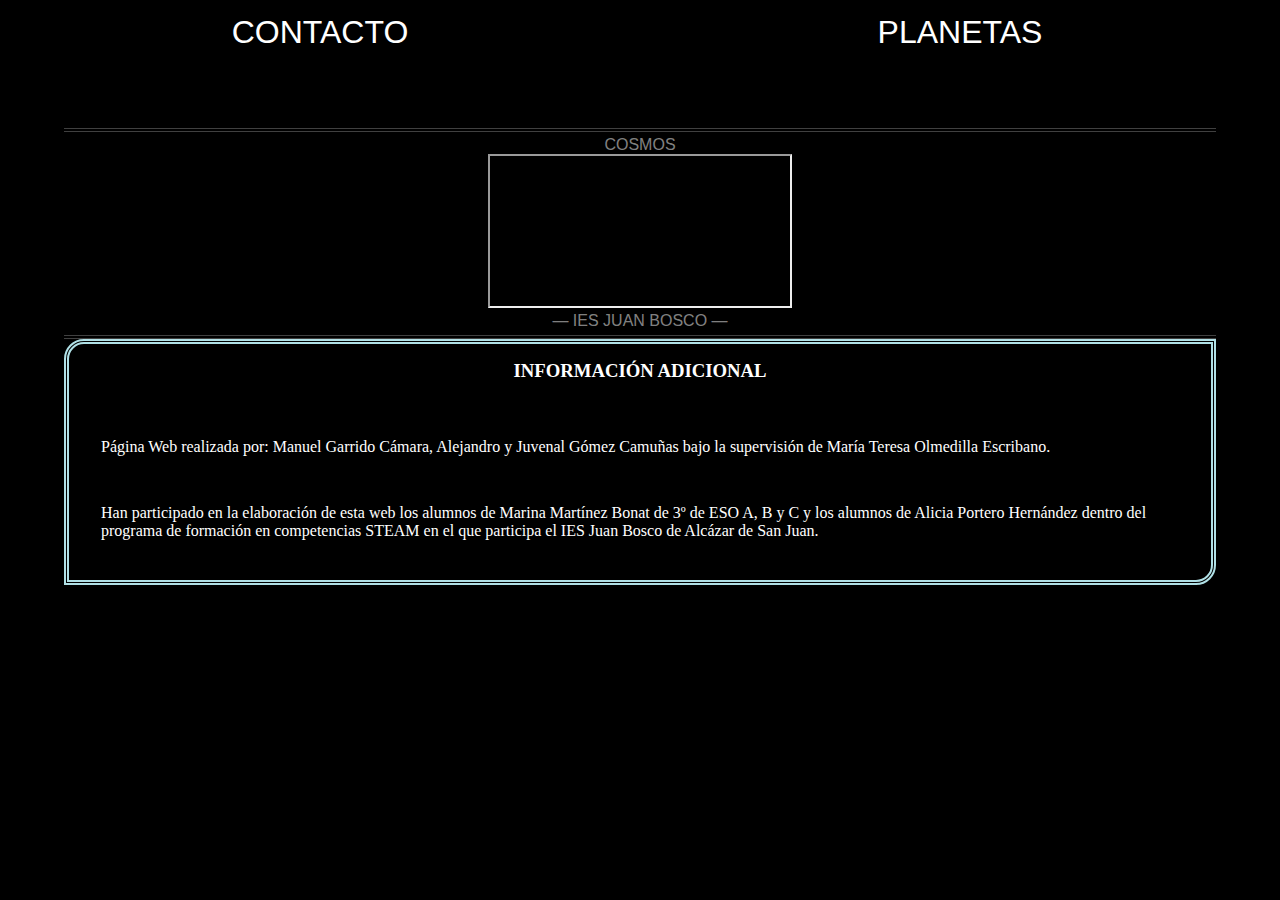
==== index.html @ 48012119 "a" ====
<!DOCTYPE html>
<html lang="es">
  <head>
    <meta charset="UTF-8" />
    <meta http-equiv="X-UA-Compatible" content="IE=edge" />
    <meta name="viewport" content="width=device-width, initial-scale=1.0" />
    <title>Web Cosmos del IES Alonso Quijano</title>
    <link rel="stylesheet" href="../css/general.css" />
    <link rel="icon" href="../images/favicon.webp" type="image/x-icon" />
  </head>
  <body>
    <nav>
      <ul>
          <li><a class="txt-contactanos" href="../index.html">CONTACTO</a></li>
            <li>
              <div class="dropdown">
                <button>PLANETAS</button>
                <div class="dropdown-content">
                  <a href="./html/mercurio.html" id="txtN-mercurio">MERCURIO</a>
                  <a href="./html/venus.html" id="txtN-venus">VENUS</a>
                  <a href="./html/marte.html" id="txtN-marte">MARTE</a>
                  <a href="./html/jupiter.html" id="txtN-jupiter">JUPITER</a>
                  <a href="./html/saturno.html" id="txtN-saturno">SATURNO</a>
                  <a href="./html/urano.html" id="txtN-urano">URANO</a>
                  <a href="./html/neptuno.html" id="txtN-neptuno">NEPTUNO</a>
                  <a href="./html/tierra.html" id="txtN-tierra">TIERRA</a>
                  <a href="./html/luna.html" id="txtN-luna">LA LUNA</a>
                </div>
            </li>
      </ul>
      </nav>
    <header>
      <div class=" tierra-titulo">
        <p>Cosmos</p>
        <iframe class="iframe-sistema-solar"
        src="https://eyes.nasa.gov/apps/solar-system/#/home"
        loading="lazy"
      ></iframe> <br>
        &mdash; IES JUAN BOSCO &mdash;
      </div>
    </header>

    <footer class="footer">
      <h3>INFORMACIÓN ADICIONAL</h3>
      <p>
        Página Web realizada por: Manuel Garrido Cámara, Alejandro y Juvenal
        Gómez Camuñas bajo la supervisión de María Teresa Olmedilla Escribano.
      </p>
      <p>
        Han participado en la elaboración de esta web los alumnos de Marina
        Martínez Bonat de 3º de ESO A, B y C y los alumnos de Alicia Portero
        Hernández dentro del programa de formación en competencias STEAM en el
        que participa el IES Juan Bosco de Alcázar de San Juan.
      </p>
    </footer>
  </body>
</html>
---- css/general.css ----
* {
  margin: 0;
  padding: 0;
  box-sizing: border-box;
}

@font-face {
  font-family: "Slate pro";
  font-display: swap;
  /*Si la fuente no se encuentra disponible, el navegador utiliza otra por defecto*/
  src: url(../fonts/SlatePro-Black.ttf);
}

body {
  background-color: #000;
}

/*BARRA DE NAVEGACIÓN*/
nav {
  height: 4rem;
  display: flex;
  align-items: center;


}

main p {
  font-family: Helvetica;
  font-size: 1.2rem;

}

.etimologia p {
  text-align: center;
}

nav ul,
nav ul>li {
  display: flex;
  text-shadow: 1px 1px 1px black;

  width: 100%;

  justify-content: space-around;
  list-style: none;
}

/* Estilos del menú desplegable */
.dropdown {
  display: inline-block;
  position: relative;
}

div ul {
  display: flex;
  flex-direction: column;
}

.dropdown-content {
  display: none;
  position: absolute;
  border: 0px 1px 1px 1px solid white;
  overflow: auto;
  box-shadow: 0px 10px 10px 0px rgba(0, 0, 0, 0.4);
}

.dropdown:hover .dropdown-content {
  display: block;

}

.dropdown-content a {
  display: block;
  padding: 5px;
  text-shadow: 1px 1px 1px black;
  text-decoration: none;
}

.dropdown-content a:hover {
  background-color: #02c4e2;
}

li a {
  font-size: 1.8rem;
}

.txtN-inicio {
  animation: colorChange 15s infinite;
}

@keyframes colorChange {
  0% {
    color: black;
  }

  /* Color inicial */
  10% {
    color: #ffd700;
  }

  /* Color para SOL */
  20% {
    color: #bebebe;
  }

  /* Color para MERCURIO */
  30% {
    color: #ff7f50;
  }

  /* Color para VENUS */
  40% {
    color: #008000;
  }

  /* Color para TIERRA */
  50% {
    color: #ff4500;
  }

  /* Color para MARTE */
  60% {
    color: #b8860b;
  }

  /* Color para JÚPITER */
  70% {
    color: #cd853f;
  }

  /* Color para SATURNO */
  80% {
    color: #00ced1;
  }

  /* Color para URANO */
  90% {
    color: #0000cd;
  }

  /* Color para NEPTUNO */
  100% {
    color: rgb(255, 0, 0);
  }

  /* Color final igual al inicial */
}

#txtN-sol {
  color: #ffd700;
  /* Color para SOL (Amarillo Dorado) */
}

#txtN-mercurio {
  color: #bebebe;
  /* Color para MERCURIO (Gris) */
}

#txtN-venus {
  color: #ff7f50;
  /* Color para VENUS (Naranja claro) */
}

#txtN-tierra {
  color: #008000;
  /* Color para TIERRA (Verde) */
}

#txtN-marte {
  color: #ff4500;
  /* Color para MARTE (Naranja oscuro) */
}

#txtN-jupiter {
  color: #b8860b;
  /* Color para JÚPITER (Dorado) */
}

#txtN-saturno {
  color: #cd853f;
  /* Color para SATURNO (Marrón claro) */
}

#txtN-urano {
  color: #00ced1;
  /* Color para URANO (Cian) */
}

#txtN-neptuno {
  color: #0000cd;
  /* Color para NEPTUNO (Azul medio) */
}

#txtN-luna {
  color: #D3D3D3;
}

.txt-contactanos,
.txtN-inicio,
button {
  background: none;
  border: none;
  text-decoration: none;
  font-size: 2rem;
  font-family: Impact, Haettenschweiler, 'Arial Narrow Bold', sans-serif;
  color: white;
}

/*COSMOS, PLANETA EN MOVIMIENTO*/
header {
  display: flex;
  flex-direction: column;
  align-items: center;
  margin-top: 2rem;
}

.tierra-titulo {
  width: 90%;
  margin-top: 2rem;
  text-transform: uppercase;
  text-align: center;
  border: 4px double rgba(255, 255, 255, 0.25);
  border-width: 4px 0;
  font: 1em "Oswald", sans-serif;
  color: rgba(255, 255, 255, 0.521);
  padding: 0.25em 0 0.325em;
}
#cohete{
  transition-duration: 2s;
  position: fixed;
  right: 15px;
  bottom: 15px;
  width: 4px;
  height: 4px;
  
}

.tierra {
  width: 25em;
  height: 25em;
  border-radius: 50%;
  background-image: url(../images/Tierra/mapa-tierra.webp);
  box-shadow: inset 0 0 20px #dde6fd,
    inset -50px -10px 20px rgba(255, 255, 255, 0.7);
  background-size: cover;
  background-position: center;
  animation: rotacion 30s linear infinite;
}

@keyframes rotacion {
  0% {
    background-position-x: 0;
  }

  100% {
    background-position-x: -1322px;
  }
}

/*CUERPO DE LA PÁGINA*/
main {
  display: grid;
  grid-template-columns: repeat(2, 1fr);
  grid-template-areas:
    "etimologia etimologia"
    "temperatura curiosidades"
    "atmosfera curiosidades";
  gap: 1rem;
  margin-top: 5rem;
  margin-bottom: 5rem;
  margin-left: 5%;
  margin-right: 5%;
}

.etimologia {
  grid-area: etimologia;
}

.temperatura {
  grid-area: temperatura;
}

.atmosfera {
  grid-area: atmosfera;
}

.curiosidades {
  grid-area: curiosidades;
}

main article {
  border-radius: 45px;
  border: 5px solid #ffffff;
}

.etimologia,
.atmosfera {
  background-color: #4d42cc;

}

.etimologia:hover,
.atmosfera:hover {
  background-color: #0d00ff;
  transition-duration: 1s;

}

.curiosidades,
.temperatura {
  background-color: #72ff6a;

}

.curiosidades:hover,
.temperatura:hover {
  background-color: #22fe31;
  transition-duration: 1s;

}


.etimologia,
.atmosfera,
.curiosidades,
.temperatura {
  padding: 0.5rem 1rem 1rem 1rem;
}


h1 {
  font: 8em "Oswald", sans-serif;
  background-image: url(../images/Tierra/fondo-Titulo-Tierra.png);
  -webkit-background-clip: text;
  background-clip: text;
  margin-top: 1rem;
  margin-bottom: 1rem;
  -webkit-text-fill-color: transparent;
  animation: rotacion 30s linear infinite;
}

h2 {
  color: #f5f5f5;
  font-family: "Slate pro";
  font-size: 2rem;
  text-shadow: 1px 1px 5px black;
  text-align: center;
}

h3 {
  text-align: center;
  color: white;
  padding: 1rem;
}

/*FOOTER*/

footer {
  margin: 0 auto;
  width: 90%;
  margin-bottom: 2rem;

  border: PowderBlue 5px double;
  border-top-left-radius: 20px;
  border-bottom-right-radius: 20px;
}

footer p {
  padding: 0.5rem 0 0.5rem;
  margin: 2rem;
  color: white;
}

@media screen and (max-width: 1024px) {
  .imagen-planeta {

    max-width: 20rem;
    max-height: 20rem;
  }

}

@media screen and (max-width: 768px) {
  .imagen-planeta {
    max-width: 15rem;
    max-height: 15rem;
  }

  h1 {
    font-size: 6rem;
  }
}

@media screen and (max-width: 480px) {

  header {
    margin-top: 5rem;
  }

  .txtN-inicio,
  .txt-contactanos,
  button {
    font-size: 1.5rem;
  }

  h1 {
    font-size: 5rem;
  }

  main {
    grid-template-columns: repeat(1, 2fr);
    grid-template-areas: "etimologia"
      "temperatura"
      "atmosfera"
      "curiosidades";
  }

}

#particles-js {
  height: 100vh;
  width: 100%;
  position: fixed;
  z-index: -1;
}


/* Alejandro esto creo que no hace na, luego me dices qué hace
@keyframes movimientoImagen {
  0% {
    background-position-x: 0;
  }
  100% {
    background-position-x: 100%;
  }
}


}*/
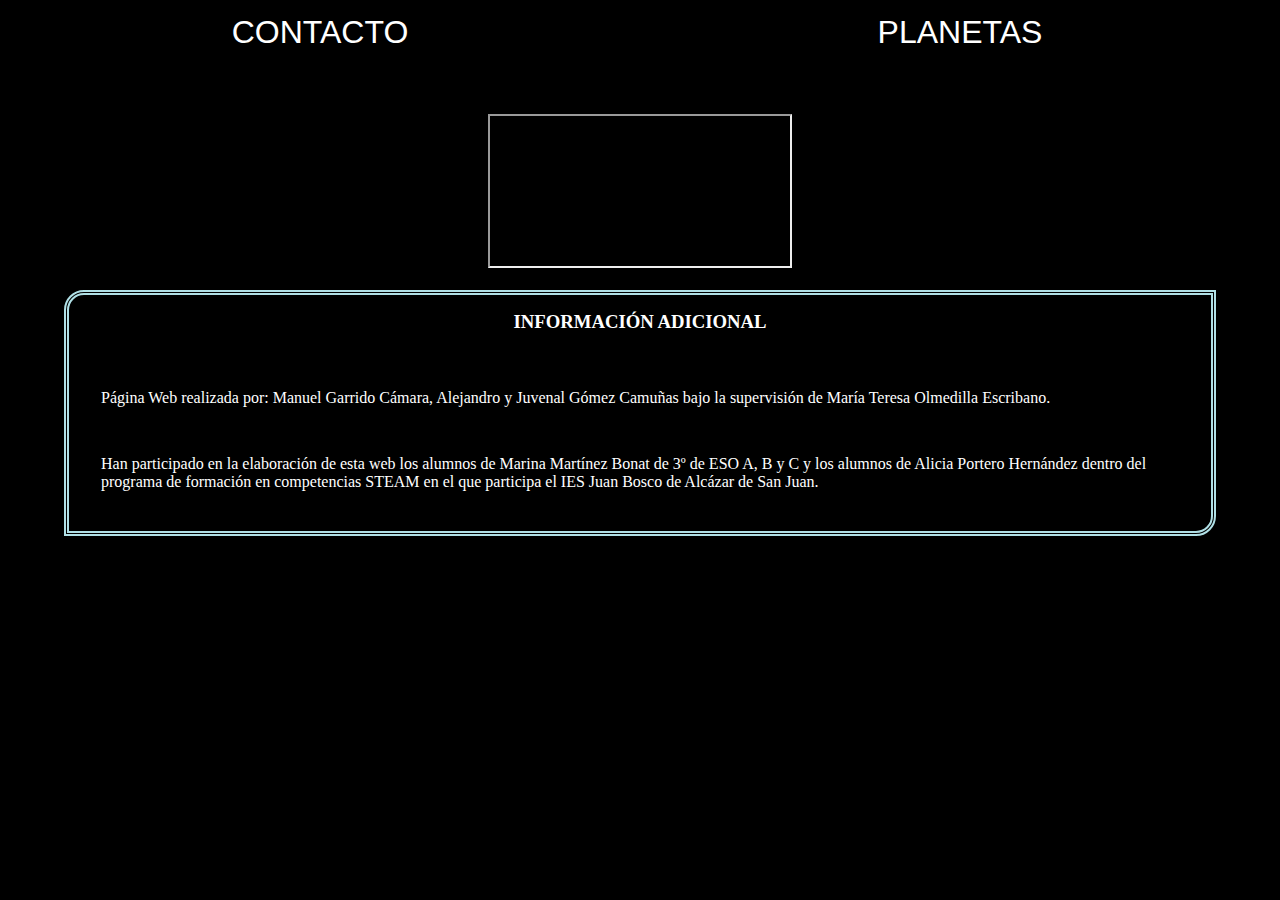
==== commit 7d7799d9: "m" ====
--- a/index.html
+++ b/index.html
@@ -53,5 +53,8 @@
         que participa el IES Juan Bosco de Alcázar de San Juan.
       </p>
     </footer>
+    <a href=".txtN-inicio activo" id="cohete"><img src="../images/logo_cohete.png" alt="icono cohete"></a>
+    <script src="./JavaScript/particles.min.js"></script>
+    <script src="./JavaScript/particulas.js"></script>    
   </body>
 </html>
--- a/css/general.css
+++ b/css/general.css
@@ -214,7 +214,7 @@
   margin-top: 2rem;
 }
 
-.tierra-titulo {
+.titulo {
   width: 90%;
   margin-top: 2rem;
   text-transform: uppercase;
@@ -225,26 +225,87 @@
   color: rgba(255, 255, 255, 0.521);
   padding: 0.25em 0 0.325em;
 }
-#cohete{
+
+#cohete {
   transition-duration: 2s;
   position: fixed;
   right: 15px;
   bottom: 15px;
   width: 4px;
   height: 4px;
-  
-}
-
-.tierra {
+
+}
+
+.planeta {
   width: 25em;
   height: 25em;
   border-radius: 50%;
+  animation: rotacion 20s linear infinite;
+  background-size: cover;
+  background-position: center;
+
+}
+
+.mercurio {
+
+  background-image: url(../images/Mercurio/Mercurio.webp);
+  box-shadow: inset 0 0 20px #5a5a5d,
+  inset -50px -10px 20px rgba(81, 81, 81, 0.7);
+  animation: rotacion 20s linear infinite;
+}
+
+.venus {
+
+  background-image: url(../images/Venus/Venus.webp);
+  box-shadow: inset 0 0 20px #ddaf26,
+  inset -50px -10px 20px rgba(238, 142, 16, 0.844);
+  animation: rotacion 20s linear infinite;
+}
+.tierra {
+
   background-image: url(../images/Tierra/mapa-tierra.webp);
   box-shadow: inset 0 0 20px #dde6fd,
-    inset -50px -10px 20px rgba(255, 255, 255, 0.7);
-  background-size: cover;
-  background-position: center;
-  animation: rotacion 30s linear infinite;
+  inset -50px -10px 20px rgba(255, 255, 255, 0.7);
+  animation: rotacion 20s linear infinite;
+}
+
+.marte {
+  background-image: url(../images/Marte/Marte.webp);
+  animation: rotacion 40s linear infinite;
+
+  box-shadow: inset 0 0 20px #391010,
+  inset -50px -10px 20px rgba(82, 8, 8, 0.7);
+}
+
+.jupiter {
+
+  background-image: url(../images/Jupiter/Jupiter.webp);
+  box-shadow: inset 0 0 20px #77541c,
+  inset -50px -10px 20px rgba(81, 48, 6, 0.7);
+  animation: rotacion 20s linear infinite;
+}
+
+.saturno {
+
+  background-image: url(../images/Saturno/Saturno.webp);
+  box-shadow: inset 0 0 20px #8723ac,
+  inset -50px -10px 20px rgba(42, 6, 76, 0.7);
+  animation: rotacion 20s linear infinite;
+}
+
+.urano{
+  background-image: url(../images/Urano/Urano.webp);
+  box-shadow: inset 0 0 20px #a3b8ec,
+  inset -50px -10px 20px rgba(121, 219, 228, 0.7);
+  animation: rotacion 20s linear infinite;
+}
+
+.neptuno {
+
+  background-image: url(../images/Neptuno/Neptuno.webp);
+  box-shadow: inset 0 0 20px #8dadff,
+  inset -50px -10px 20px rgba(117, 79, 221, 0.7);
+  animation: rotacion 20s linear infinite;
 }
 
 @keyframes rotacion {
@@ -293,28 +354,159 @@
   border: 5px solid #ffffff;
 }
 
-.etimologia,
-.atmosfera {
+.t-etimologia,
+.t-atmosfera {
   background-color: #4d42cc;
 
 }
 
-.etimologia:hover,
-.atmosfera:hover {
+.t-etimologia:hover,
+.t-amosfera:hover {
   background-color: #0d00ff;
   transition-duration: 1s;
 
 }
 
-.curiosidades,
-.temperatura {
+.t-curiosidades,
+.t-temperatura {
   background-color: #72ff6a;
 
 }
 
-.curiosidades:hover,
-.temperatura:hover {
+.t-curiosidades:hover,
+.t-temperatura:hover {
   background-color: #22fe31;
+  transition-duration: 1s;
+
+}
+
+/*---------------------*/
+.m-etimologia,
+.m-atmosfera {
+  background-color: #cc7742;
+
+}
+
+.m-etimologia:hover,
+.m-atmosfera:hover {
+  background-color: #c62400;
+  transition-duration: 1s;
+
+}
+
+.m-curiosidades,
+.m-temperatura {
+  background-color: #ffff6a;
+
+}
+
+.m-curiosidades:hover,
+.m-temperatura:hover {
+  background-color: #feaa22;
+  transition-duration: 1s;
+
+}
+/*------------------------*/
+.j-etimologia,
+.j-atmosfera {
+  background-color: #df8237;
+
+}
+
+.j-etimologia:hover,
+.j-atmosfera:hover {
+  background-color: #D2691E;
+  transition-duration: 1s;
+
+}
+
+.j-curiosidades,
+.j-temperatura {
+  background-color: #F0E68C;
+
+}
+
+.j-curiosidades:hover,
+.j-temperatura:hover {
+  background-color: #ab9b08;
+  transition-duration: 1s;
+
+}
+/*---------------------------------*/
+.s-etimologia,
+.s-atmosfera {
+  background-color: #cc37df;
+
+}
+
+.s-etimologia:hover,
+.s-atmosfera:hover {
+  background-color: #8a1ed2;
+  transition-duration: 1s;
+
+}
+
+.s-curiosidades,
+.s-temperatura {
+  background-color: #f0d78c;
+
+}
+
+.s-curiosidades:hover,
+.s-temperatura:hover {
+  background-color: #d8750a;
+  transition-duration: 1s;
+
+}
+/*-------------------------*/
+.u-etimologia,
+.u-atmosfera {
+  background-color: #37dadf;
+
+}
+
+.u-etimologia:hover,
+.u-atmosfera:hover {
+  background-color: #1e6fd2;
+  transition-duration: 1s;
+
+}
+
+.u-curiosidades,
+.u-temperatura {
+  background-color: #8c9df0;
+
+}
+
+.u-curiosidades:hover,
+.u-temperatura:hover {
+  background-color: #2608ab;
+  transition-duration: 1s;
+
+}
+/*-------------------------*/
+.u-etimologia,
+.u-atmosfera {
+  background-color: #37dadf;
+
+}
+
+.u-etimologia:hover,
+.u-atmosfera:hover {
+  background-color: #1e6fd2;
+  transition-duration: 1s;
+
+}
+
+.u-curiosidades,
+.u-temperatura {
+  background-color: #8c9df0;
+
+}
+
+.u-curiosidades:hover,
+.u-temperatura:hover {
+  background-color: #2608ab;
   transition-duration: 1s;
 
 }
@@ -326,17 +518,41 @@
 .temperatura {
   padding: 0.5rem 1rem 1rem 1rem;
 }
+#mercurioh1 {
+  background-image: url(../images/Mercurio/fondo-Titulo-Mercurio.webp);
+}
+#venush1 {
+  background-image: url(../images/Venus/fondo-Titulo-Venus.webp);
+}
+#tierrah1 {
+  background-image: url(../images/Tierra/fondo-Titulo-Tierra.png);
+}
+#marteh1 {
+  background-image: url(../images/Marte/fondo-Titulo-Marte.webp);
+}
+#jupiterh1 {
+  background-image: url(../images/Jupiter/fondo-Titulo-Jupiter.webp);
+}
+#saturnoh1 {
+  background-image: url(../images/Saturno/fondo-Titulo-Saturno.webp);
+}
+#uranoh1 {
+  background-image: url(../images/Urano/fondo-Titulo-Urano.webp);
+}
+#neptunoh1 {
+  background-image: url(../images/Neptuno/fondo-Titulo-Neptuno.webp);
+}
 
 
 h1 {
   font: 8em "Oswald", sans-serif;
-  background-image: url(../images/Tierra/fondo-Titulo-Tierra.png);
+  animation: rotacion 30s linear infinite;
+  margin-top: 1rem;
+  margin-bottom: 1rem;
   -webkit-background-clip: text;
   background-clip: text;
-  margin-top: 1rem;
-  margin-bottom: 1rem;
   -webkit-text-fill-color: transparent;
-  animation: rotacion 30s linear infinite;
+
 }
 
 h2 {
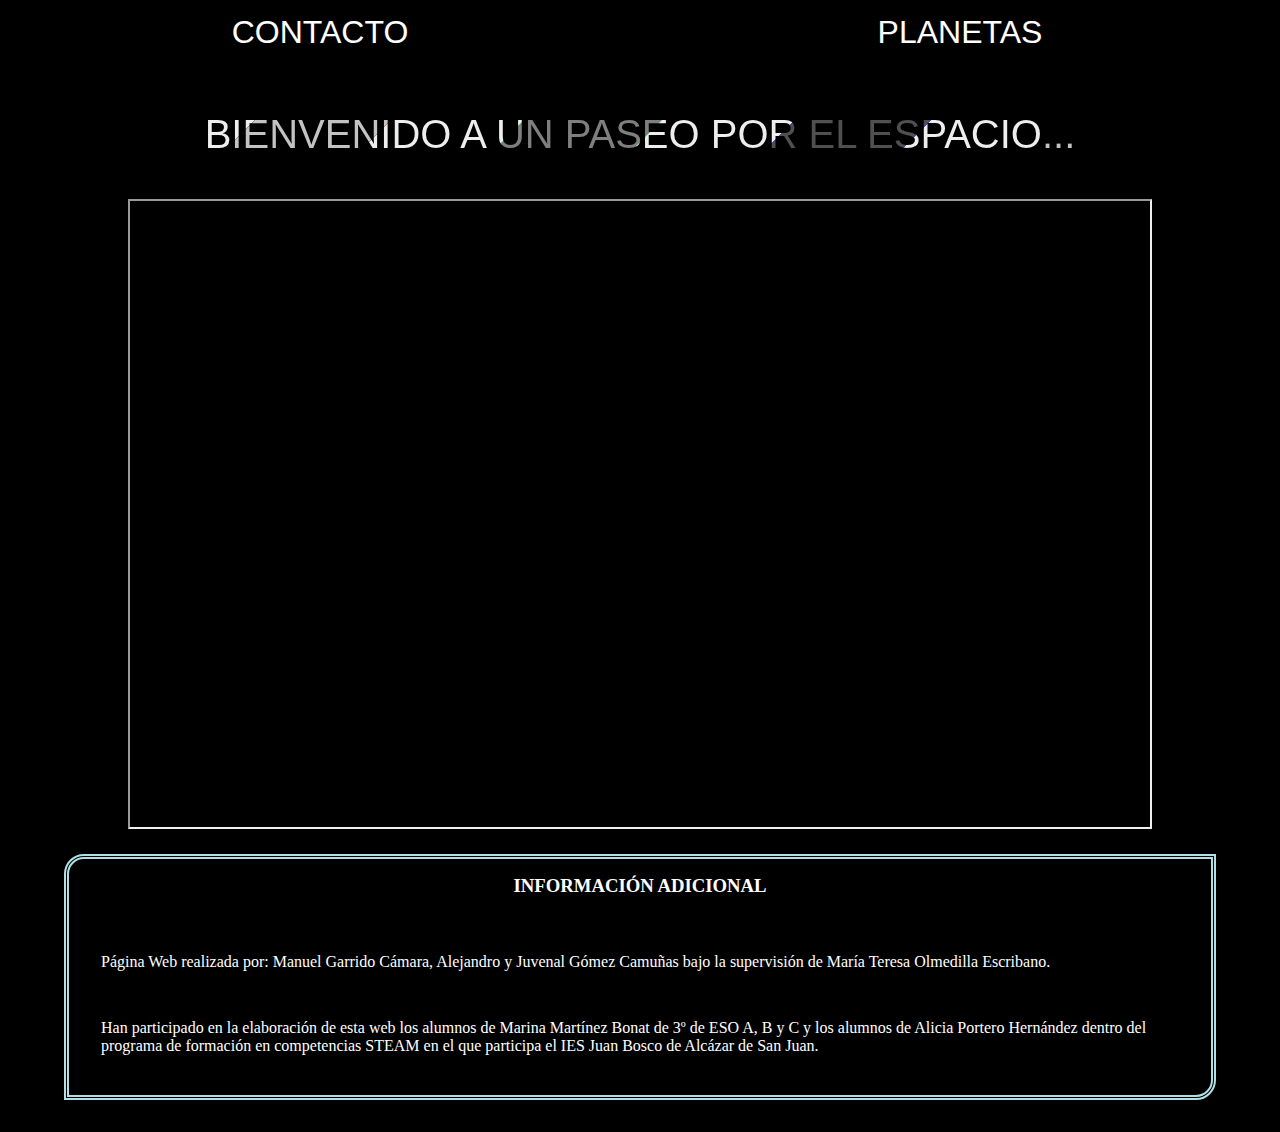
==== commit f3c0eaed: "Neon" ====
--- a/index.html
+++ b/index.html
@@ -5,38 +5,38 @@
     <meta http-equiv="X-UA-Compatible" content="IE=edge" />
     <meta name="viewport" content="width=device-width, initial-scale=1.0" />
     <title>Web Cosmos del IES Alonso Quijano</title>
-    <link rel="stylesheet" href="../css/general.css" />
-    <link rel="icon" href="../images/favicon.webp" type="image/x-icon" />
+    <link rel="stylesheet" href="./css/general.css" />
+    <link rel="icon" href="./images/favicon.webp" type="image/x-icon" />
   </head>
   <body>
     <nav>
       <ul>
           <li><a class="txt-contactanos" href="../index.html">CONTACTO</a></li>
-            <li>
-              <div class="dropdown">
-                <button>PLANETAS</button>
-                <div class="dropdown-content">
-                  <a href="./html/mercurio.html" id="txtN-mercurio">MERCURIO</a>
-                  <a href="./html/venus.html" id="txtN-venus">VENUS</a>
-                  <a href="./html/marte.html" id="txtN-marte">MARTE</a>
-                  <a href="./html/jupiter.html" id="txtN-jupiter">JUPITER</a>
-                  <a href="./html/saturno.html" id="txtN-saturno">SATURNO</a>
-                  <a href="./html/urano.html" id="txtN-urano">URANO</a>
-                  <a href="./html/neptuno.html" id="txtN-neptuno">NEPTUNO</a>
-                  <a href="./html/tierra.html" id="txtN-tierra">TIERRA</a>
-                  <a href="./html/luna.html" id="txtN-luna">LA LUNA</a>
-                </div>
-            </li>
+          <li>
+            <div class="dropdown">
+              <button>PLANETAS</button>
+              <div class="dropdown-content">
+                <a href="./html/mercurio.html" id="txtN-mercurio">MERCURIO</a>
+                <a href="./html/venus.html" id="txtN-venus">VENUS</a>
+                <a href="./html/marte.html" id="txtN-marte">MARTE</a>
+                <a href="./html/jupiter.html" id="txtN-jupiter">JUPITER</a>
+                <a href="./html/saturno.html" id="txtN-saturno">SATURNO</a>
+                <a href="./html/urano.html" id="txtN-urano">URANO</a>
+                <a href="./html/neptuno.html" id="txtN-neptuno">NEPTUNO</a>
+                <a href="./html/tierra.html" id="txtN-tierra">TIERRA</a>
+                <a href="./html/luna.html" id="txtN-luna">LA LUNA</a>
+              </div>
+            </div>
+          </li>
       </ul>
-      </nav>
+    </nav>
     <header>
-      <div class=" tierra-titulo">
-        <p>Cosmos</p>
+        <h1 id="indexh1">BIENVENIDO A UN PASEO POR EL ESPACIO...</h1>
         <iframe class="iframe-sistema-solar"
         src="https://eyes.nasa.gov/apps/solar-system/#/home"
         loading="lazy"
-      ></iframe> <br>
-        &mdash; IES JUAN BOSCO &mdash;
+        ></iframe> 
+    
       </div>
     </header>
 
@@ -53,7 +53,7 @@
         que participa el IES Juan Bosco de Alcázar de San Juan.
       </p>
     </footer>
-    <a href=".txtN-inicio activo" id="cohete"><img src="../images/logo_cohete.png" alt="icono cohete"></a>
+    <a href="#" id="cohete"><img src="./images/logo_cohete.png" alt="icono cohete"></a>
     <script src="./JavaScript/particles.min.js"></script>
     <script src="./JavaScript/particulas.js"></script>    
   </body>
--- a/css/general.css
+++ b/css/general.css
@@ -250,7 +250,7 @@
 
   background-image: url(../images/Mercurio/Mercurio.webp);
   box-shadow: inset 0 0 20px #5a5a5d,
-  inset -50px -10px 20px rgba(81, 81, 81, 0.7);
+    inset -50px -10px 20px rgba(81, 81, 81, 0.7);
   animation: rotacion 20s linear infinite;
 }
 
@@ -258,14 +258,15 @@
 
   background-image: url(../images/Venus/Venus.webp);
   box-shadow: inset 0 0 20px #ddaf26,
-  inset -50px -10px 20px rgba(238, 142, 16, 0.844);
-  animation: rotacion 20s linear infinite;
-}
+    inset -50px -10px 20px rgba(238, 142, 16, 0.844);
+  animation: rotacion 20s linear infinite;
+}
+
 .tierra {
 
   background-image: url(../images/Tierra/mapa-tierra.webp);
   box-shadow: inset 0 0 20px #dde6fd,
-  inset -50px -10px 20px rgba(255, 255, 255, 0.7);
+    inset -50px -10px 20px rgba(255, 255, 255, 0.7);
   animation: rotacion 20s linear infinite;
 }
 
@@ -274,14 +275,14 @@
   animation: rotacion 40s linear infinite;
 
   box-shadow: inset 0 0 20px #391010,
-  inset -50px -10px 20px rgba(82, 8, 8, 0.7);
+    inset -50px -10px 20px rgba(82, 8, 8, 0.7);
 }
 
 .jupiter {
 
   background-image: url(../images/Jupiter/Jupiter.webp);
   box-shadow: inset 0 0 20px #77541c,
-  inset -50px -10px 20px rgba(81, 48, 6, 0.7);
+    inset -50px -10px 20px rgba(81, 48, 6, 0.7);
   animation: rotacion 20s linear infinite;
 }
 
@@ -289,14 +290,14 @@
 
   background-image: url(../images/Saturno/Saturno.webp);
   box-shadow: inset 0 0 20px #8723ac,
-  inset -50px -10px 20px rgba(42, 6, 76, 0.7);
-  animation: rotacion 20s linear infinite;
-}
-
-.urano{
+    inset -50px -10px 20px rgba(42, 6, 76, 0.7);
+  animation: rotacion 20s linear infinite;
+}
+
+.urano {
   background-image: url(../images/Urano/Urano.webp);
   box-shadow: inset 0 0 20px #a3b8ec,
-  inset -50px -10px 20px rgba(121, 219, 228, 0.7);
+    inset -50px -10px 20px rgba(121, 219, 228, 0.7);
   animation: rotacion 20s linear infinite;
 }
 
@@ -304,7 +305,14 @@
 
   background-image: url(../images/Neptuno/Neptuno.webp);
   box-shadow: inset 0 0 20px #8dadff,
-  inset -50px -10px 20px rgba(117, 79, 221, 0.7);
+    inset -50px -10px 20px rgba(117, 79, 221, 0.7);
+  animation: rotacion 20s linear infinite;
+}
+.luna {
+
+  background-image: url(../images/Luna/Luna.webp);
+  box-shadow: inset 0 0 20px #8dadff,
+    inset -50px -10px 20px rgba(117, 79, 221, 0.7);
   animation: rotacion 20s linear infinite;
 }
 
@@ -354,9 +362,78 @@
   border: 5px solid #ffffff;
 }
 
+
+/*-------------------------*/
+.me-etimologia,
+.me-atmosfera {
+  background-color: #a5a5a5;
+  box-shadow: 0px 0px 10px #dbdada, 0px 0px 20px #646464, 0px 0px 30px #2e2e2d,
+  0px 0px 40px #181818;
+
+}
+
+.me-etimologia:hover,
+.me-atmosfera:hover {
+  background-color: #6e6d96;
+  transition-duration: 1s;
+
+}
+
+.me-curiosidades,
+.me-temperatura {
+  background-color: #5b638b;
+  box-shadow: 0px 0px 10px #dbdada, 0px 0px 20px #646464, 0px 0px 30px #c03ae6,
+  0px 0px 40px #7842eb;
+
+}
+
+.me-curiosidades:hover,
+.me-temperatura:hover {
+  background-color: #4c427b;
+  transition-duration: 1s;
+
+}
+
+/*-------------------------*/
+.v-etimologia,
+.v-atmosfera {
+  background-color: #dfaa37;
+  box-shadow: 0px 0px 10px #f4d391, 0px 0px 20px #f29d72, 0px 0px 30px #f59e2c,
+  0px 0px 40px #ff4800;
+
+
+}
+
+.v-etimologia:hover,
+.v-atmosfera:hover {
+  background-color: #d2841e;
+  transition-duration: 1s;
+
+}
+
+.v-curiosidades,
+.v-temperatura {
+  background-color: #e78a43;
+  box-shadow: 0px 0px 10px #f4d391, 0px 0px 20px #f29d72, 0px 0px 30px #f59e2c,
+  0px 0px 40px #ff4800;
+
+
+}
+
+.v-curiosidades:hover,
+.v-temperatura:hover {
+  background-color: #d11c08;
+  transition-duration: 1s;
+
+}
+
+/*-----------------------------------*/
 .t-etimologia,
 .t-atmosfera {
   background-color: #4d42cc;
+  box-shadow: 0px 0px 10px #a695fa, 0px 0px 20px #7074f2, 0px 0px 30px #5c31dd,
+  0px 0px 40px #3c00ff;
+
 
 }
 
@@ -370,12 +447,44 @@
 .t-curiosidades,
 .t-temperatura {
   background-color: #72ff6a;
+  box-shadow: 0px 0px 10px #94ec9d, 0px 0px 20px #6dec75, 0px 0px 30px #18ed3b,
+  0px 0px 40px #00f408;
+
+
 
 }
 
 .t-curiosidades:hover,
 .t-temperatura:hover {
   background-color: #22fe31;
+  transition-duration: 1s;
+
+}
+/*-----------------------*/
+.l-etimologia {
+  background-color: #a5a5a5;
+  box-shadow: 0px 0px 10px #dbdada, 0px 0px 20px #646464, 0px 0px 30px #2e2e2d,
+  0px 0px 40px #181818;
+
+
+}
+
+.l-etimologia:hover{
+  background-color: #6e6d96;
+  transition-duration: 1s;
+
+}
+
+.l-temperatura {
+  background-color: #5b638b;
+  box-shadow: 0px 0px 10px #dbdada, 0px 0px 20px #646464, 0px 0px 30px #2e2e2d,
+    0px 0px 40px #181818;
+
+}
+
+
+.l-temperatura:hover {
+  background-color: #4c427b;
   transition-duration: 1s;
 
 }
@@ -384,8 +493,10 @@
 .m-etimologia,
 .m-atmosfera {
   background-color: #cc7742;
-
-}
+    box-shadow: 0px 0px 10px #ffd700, 0px 0px 20px #ffa500, 0px 0px 30px #ff8c00,
+    0px 0px 40px #ff4500;
+}
+
 
 .m-etimologia:hover,
 .m-atmosfera:hover {
@@ -398,7 +509,11 @@
 .m-temperatura {
   background-color: #ffff6a;
 
-}
+    box-shadow: 0px 0px 10px #ffd700, 0px 0px 20px #ffa500, 0px 0px 30px #ff8c00,
+    0px 0px 40px #d4ff00;
+}
+
+
 
 .m-curiosidades:hover,
 .m-temperatura:hover {
@@ -406,10 +521,13 @@
   transition-duration: 1s;
 
 }
+
 /*------------------------*/
 .j-etimologia,
 .j-atmosfera {
   background-color: #df8237;
+  box-shadow: 0px 0px 10px #edc06d, 0px 0px 20px #f4b257, 0px 0px 30px #f5bb27,
+  0px 0px 40px #f2ab06;
 
 }
 
@@ -423,19 +541,24 @@
 .j-curiosidades,
 .j-temperatura {
   background-color: #F0E68C;
+  box-shadow: 0px 0px 10px #edc06d, 0px 0px 20px #f4b257, 0px 0px 30px #f5bb27,
+  0px 0px 40px #f2ab06;
 
 }
 
 .j-curiosidades:hover,
 .j-temperatura:hover {
-  background-color: #ab9b08;
-  transition-duration: 1s;
-
-}
+  background-color: #b0620e;
+  transition-duration: 1s;
+
+}
+
 /*---------------------------------*/
 .s-etimologia,
 .s-atmosfera {
   background-color: #cc37df;
+  box-shadow: 0px 0px 10px #f7bdf4, 0px 0px 20px #e257f4, 0px 0px 30px #eb27f5,
+  0px 0px 40px #d606f2;
 
 }
 
@@ -449,6 +572,8 @@
 .s-curiosidades,
 .s-temperatura {
   background-color: #f0d78c;
+  box-shadow: 0px 0px 10px #edc06d, 0px 0px 20px #f4b257, 0px 0px 30px #f5bb27,
+  0px 0px 40px #f2ab06;
 
 }
 
@@ -458,10 +583,13 @@
   transition-duration: 1s;
 
 }
+
 /*-------------------------*/
 .u-etimologia,
 .u-atmosfera {
   background-color: #37dadf;
+  box-shadow: 0px 0px 10px #6de2ed, 0px 0px 20px #57e2f4, 0px 0px 30px #279ff5,
+  0px 0px 40px #0659f2;
 
 }
 
@@ -475,6 +603,8 @@
 .u-curiosidades,
 .u-temperatura {
   background-color: #8c9df0;
+  box-shadow: 0px 0px 10px #6db8ed, 0px 0px 20px #57bdf4, 0px 0px 30px #27c2f5,
+  0px 0px 40px #0641f2;
 
 }
 
@@ -484,29 +614,33 @@
   transition-duration: 1s;
 
 }
+
 /*-------------------------*/
-.u-etimologia,
-.u-atmosfera {
-  background-color: #37dadf;
-
-}
-
-.u-etimologia:hover,
-.u-atmosfera:hover {
-  background-color: #1e6fd2;
-  transition-duration: 1s;
-
-}
-
-.u-curiosidades,
-.u-temperatura {
-  background-color: #8c9df0;
-
-}
-
-.u-curiosidades:hover,
-.u-temperatura:hover {
-  background-color: #2608ab;
+.n-etimologia,
+.n-atmosfera {
+  background-color: #37a7df;
+  box-shadow: 0px 0px 10px #6db8ed, 0px 0px 20px #57bdf4, 0px 0px 30px #27c2f5,
+  0px 0px 40px #0641f2;
+
+}
+
+.n-etimologia:hover,
+.n-atmosfera:hover {
+  background-color: #1e2dd2;
+  transition-duration: 1s;
+
+}
+
+.n-curiosidades,
+.n-temperatura {
+  background-color: #8f8cf0;
+  box-shadow: 0px 0px 10px #6db8ed, 0px 0px 20px #57bdf4, 0px 0px 30px #27c2f5,
+  0px 0px 40px #0641f2;
+}
+
+.n-curiosidades:hover,
+.n-temperatura:hover {
+  background-color: #180474;
   transition-duration: 1s;
 
 }
@@ -518,27 +652,44 @@
 .temperatura {
   padding: 0.5rem 1rem 1rem 1rem;
 }
+#indexh1 {
+  background-image: url(../images/Mercurio/fondo-Titulo-Mercurio.webp);
+  text-align: center;
+  width: 80%;
+  font-size: 2.5rem;
+}
+
 #mercurioh1 {
   background-image: url(../images/Mercurio/fondo-Titulo-Mercurio.webp);
 }
+
 #venush1 {
   background-image: url(../images/Venus/fondo-Titulo-Venus.webp);
 }
+
 #tierrah1 {
   background-image: url(../images/Tierra/fondo-Titulo-Tierra.png);
 }
+#lunah1 {
+  background-image: url(../images/Luna/fondo-Titulo-Luna.webp);
+}
+
 #marteh1 {
   background-image: url(../images/Marte/fondo-Titulo-Marte.webp);
 }
+
 #jupiterh1 {
   background-image: url(../images/Jupiter/fondo-Titulo-Jupiter.webp);
 }
+
 #saturnoh1 {
   background-image: url(../images/Saturno/fondo-Titulo-Saturno.webp);
 }
+
 #uranoh1 {
   background-image: url(../images/Urano/fondo-Titulo-Urano.webp);
 }
+
 #neptunoh1 {
   background-image: url(../images/Neptuno/fondo-Titulo-Neptuno.webp);
 }
@@ -632,24 +783,14 @@
   }
 
 }
-
+iframe{
+  width: 80%;
+  height: 70vh;
+  margin: 2vw;
+}
 #particles-js {
   height: 100vh;
   width: 100%;
   position: fixed;
   z-index: -1;
 }
-
-
-/* Alejandro esto creo que no hace na, luego me dices qué hace
-@keyframes movimientoImagen {
-  0% {
-    background-position-x: 0;
-  }
-  100% {
-    background-position-x: 100%;
-  }
-}
-
-
-}*/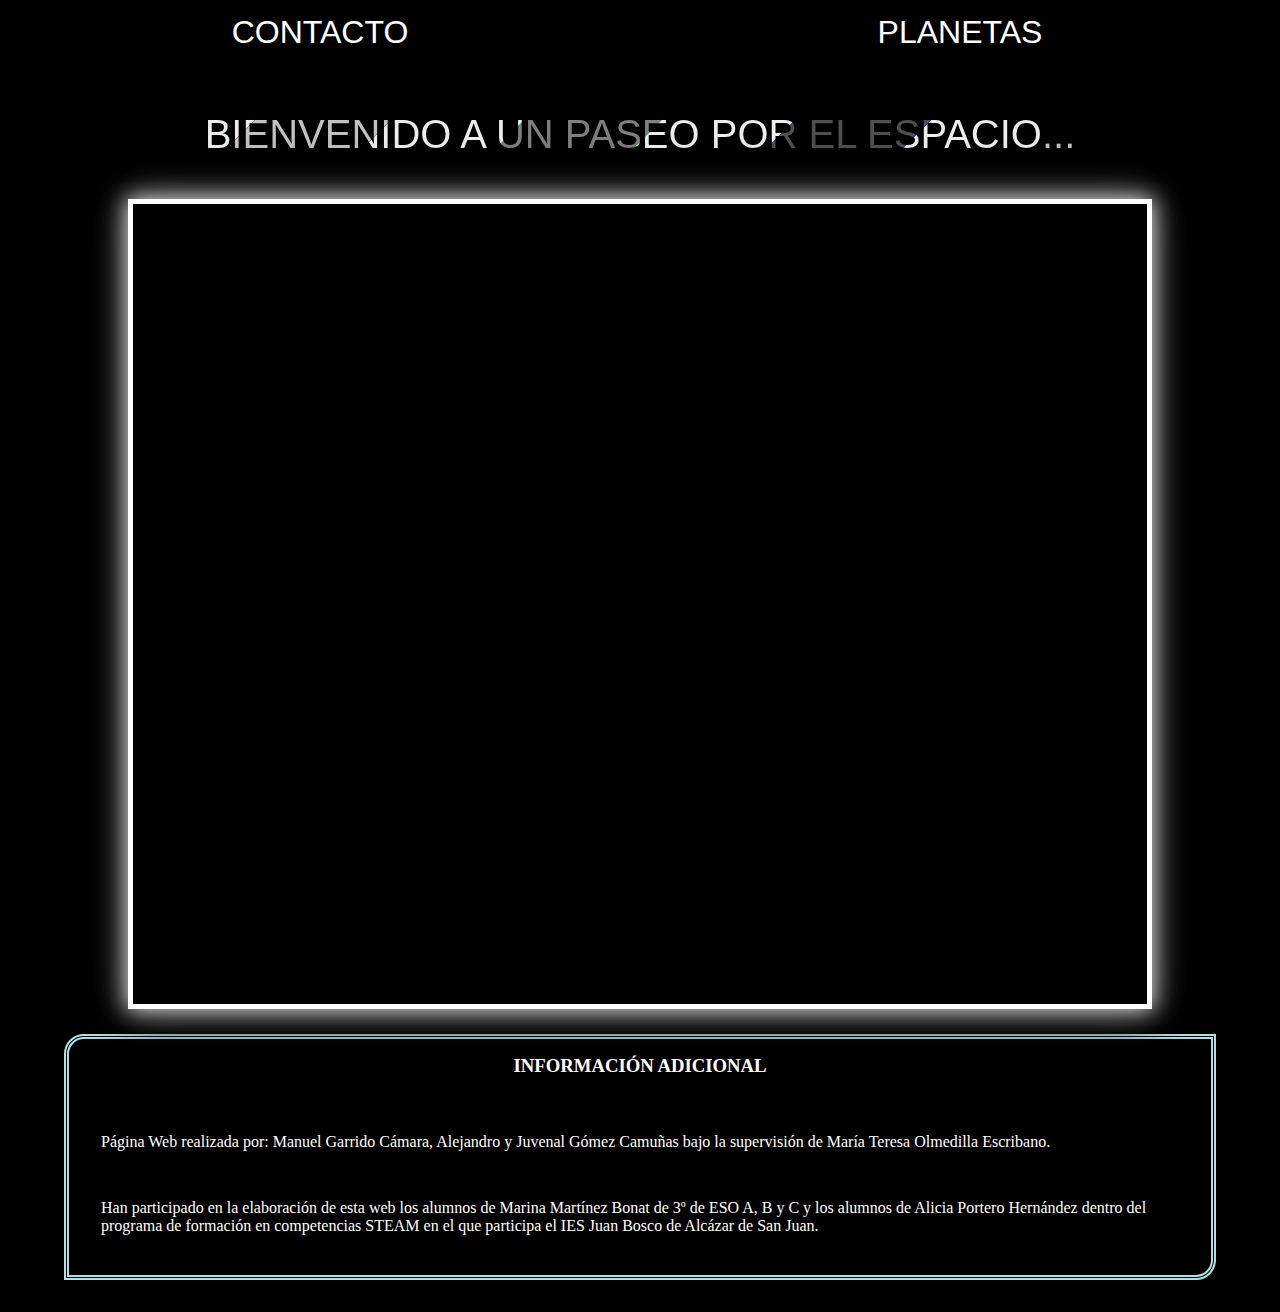
==== commit d6c364eb: "cosas" ====
--- a/index.html
+++ b/index.html
@@ -11,7 +11,7 @@
   <body>
     <nav>
       <ul>
-          <li><a class="txt-contactanos" href="../index.html">CONTACTO</a></li>
+          <li><a class="txt-contactanos" href="../ProyectoCosmos/index.html">CONTACTO</a></li>
           <li>
             <div class="dropdown">
               <button>PLANETAS</button>
--- a/css/general.css
+++ b/css/general.css
@@ -38,12 +38,11 @@
 nav ul>li {
   display: flex;
   text-shadow: 1px 1px 1px black;
-
   width: 100%;
-
   justify-content: space-around;
   list-style: none;
 }
+
 
 /* Estilos del menú desplegable */
 .dropdown {
@@ -84,9 +83,23 @@
   font-size: 1.8rem;
 }
 
+
+
 .txtN-inicio {
   animation: colorChange 15s infinite;
-}
+
+}
+
+.txtN-inicio:hover {
+  border-bottom: 1px solid white;
+  transition-duration: 2s;
+}
+
+.txt-contactanos:hover {
+  border-bottom: 1px solid white;
+  transition-duration: 2s;
+}
+
 
 @keyframes colorChange {
   0% {
@@ -193,6 +206,9 @@
 
 #txtN-luna {
   color: #D3D3D3;
+}
+#txtN-sol {
+  color: #e88000;
 }
 
 .txt-contactanos,
@@ -308,11 +324,19 @@
     inset -50px -10px 20px rgba(117, 79, 221, 0.7);
   animation: rotacion 20s linear infinite;
 }
+
 .luna {
 
   background-image: url(../images/Luna/Luna.webp);
   box-shadow: inset 0 0 20px #8dadff,
     inset -50px -10px 20px rgba(117, 79, 221, 0.7);
+  animation: rotacion 20s linear infinite;
+}
+.sol {
+
+  background-image: url(../images/Sol/Sol.webp);
+  box-shadow: inset 0 0 20px #ffd58d,
+    inset -50px -10px 20px rgba(137, 80, 0, 0.7);
   animation: rotacion 20s linear infinite;
 }
 
@@ -367,8 +391,8 @@
 .me-etimologia,
 .me-atmosfera {
   background-color: #a5a5a5;
-  box-shadow: 0px 0px 10px #dbdada, 0px 0px 20px #646464, 0px 0px 30px #2e2e2d,
-  0px 0px 40px #181818;
+  box-shadow: 0px 0px 10px #dbdada, 0px 0px 20px #646464, 0px 0px 30px #4d4d4b,
+    0px 0px 40px #181818;
 
 }
 
@@ -383,7 +407,7 @@
 .me-temperatura {
   background-color: #5b638b;
   box-shadow: 0px 0px 10px #dbdada, 0px 0px 20px #646464, 0px 0px 30px #c03ae6,
-  0px 0px 40px #7842eb;
+    0px 0px 40px #7842eb;
 
 }
 
@@ -399,7 +423,7 @@
 .v-atmosfera {
   background-color: #dfaa37;
   box-shadow: 0px 0px 10px #f4d391, 0px 0px 20px #f29d72, 0px 0px 30px #f59e2c,
-  0px 0px 40px #ff4800;
+    0px 0px 40px #f2a900;
 
 
 }
@@ -415,14 +439,14 @@
 .v-temperatura {
   background-color: #e78a43;
   box-shadow: 0px 0px 10px #f4d391, 0px 0px 20px #f29d72, 0px 0px 30px #f59e2c,
-  0px 0px 40px #ff4800;
+    0px 0px 40px #ff4800;
 
 
 }
 
 .v-curiosidades:hover,
 .v-temperatura:hover {
-  background-color: #d11c08;
+  background-color: #ec5306;
   transition-duration: 1s;
 
 }
@@ -432,7 +456,7 @@
 .t-atmosfera {
   background-color: #4d42cc;
   box-shadow: 0px 0px 10px #a695fa, 0px 0px 20px #7074f2, 0px 0px 30px #5c31dd,
-  0px 0px 40px #3c00ff;
+    0px 0px 40px #3c00ff;
 
 
 }
@@ -448,7 +472,7 @@
 .t-temperatura {
   background-color: #72ff6a;
   box-shadow: 0px 0px 10px #94ec9d, 0px 0px 20px #6dec75, 0px 0px 30px #18ed3b,
-  0px 0px 40px #00f408;
+    0px 0px 40px #00f408;
 
 
 
@@ -460,30 +484,35 @@
   transition-duration: 1s;
 
 }
+
 /*-----------------------*/
 .l-etimologia {
   background-color: #a5a5a5;
   box-shadow: 0px 0px 10px #dbdada, 0px 0px 20px #646464, 0px 0px 30px #2e2e2d,
-  0px 0px 40px #181818;
-
-
-}
-
-.l-etimologia:hover{
+    0px 0px 40px #181818;
+  height: 30rem;
+
+
+}
+
+.l-etimologia:hover {
   background-color: #6e6d96;
   transition-duration: 1s;
 
 }
 
-.l-temperatura {
+.l-curiosidades {
   background-color: #5b638b;
   box-shadow: 0px 0px 10px #dbdada, 0px 0px 20px #646464, 0px 0px 30px #2e2e2d,
     0px 0px 40px #181818;
 
-}
-
-
-.l-temperatura:hover {
+
+}
+
+
+
+
+.l-curiosidades:hover {
   background-color: #4c427b;
   transition-duration: 1s;
 
@@ -493,7 +522,7 @@
 .m-etimologia,
 .m-atmosfera {
   background-color: #cc7742;
-    box-shadow: 0px 0px 10px #ffd700, 0px 0px 20px #ffa500, 0px 0px 30px #ff8c00,
+  box-shadow: 0px 0px 10px #ffd700, 0px 0px 20px #ffa500, 0px 0px 30px #ff8c00,
     0px 0px 40px #ff4500;
 }
 
@@ -509,7 +538,7 @@
 .m-temperatura {
   background-color: #ffff6a;
 
-    box-shadow: 0px 0px 10px #ffd700, 0px 0px 20px #ffa500, 0px 0px 30px #ff8c00,
+  box-shadow: 0px 0px 10px #ffd700, 0px 0px 20px #ffa500, 0px 0px 30px #ff8c00,
     0px 0px 40px #d4ff00;
 }
 
@@ -527,7 +556,7 @@
 .j-atmosfera {
   background-color: #df8237;
   box-shadow: 0px 0px 10px #edc06d, 0px 0px 20px #f4b257, 0px 0px 30px #f5bb27,
-  0px 0px 40px #f2ab06;
+    0px 0px 40px #f2ab06;
 
 }
 
@@ -542,7 +571,7 @@
 .j-temperatura {
   background-color: #F0E68C;
   box-shadow: 0px 0px 10px #edc06d, 0px 0px 20px #f4b257, 0px 0px 30px #f5bb27,
-  0px 0px 40px #f2ab06;
+    0px 0px 40px #f2ab06;
 
 }
 
@@ -558,7 +587,7 @@
 .s-atmosfera {
   background-color: #cc37df;
   box-shadow: 0px 0px 10px #f7bdf4, 0px 0px 20px #e257f4, 0px 0px 30px #eb27f5,
-  0px 0px 40px #d606f2;
+    0px 0px 40px #d606f2;
 
 }
 
@@ -573,7 +602,7 @@
 .s-temperatura {
   background-color: #f0d78c;
   box-shadow: 0px 0px 10px #edc06d, 0px 0px 20px #f4b257, 0px 0px 30px #f5bb27,
-  0px 0px 40px #f2ab06;
+    0px 0px 40px #f2ab06;
 
 }
 
@@ -589,7 +618,7 @@
 .u-atmosfera {
   background-color: #37dadf;
   box-shadow: 0px 0px 10px #6de2ed, 0px 0px 20px #57e2f4, 0px 0px 30px #279ff5,
-  0px 0px 40px #0659f2;
+    0px 0px 40px #0659f2;
 
 }
 
@@ -604,7 +633,7 @@
 .u-temperatura {
   background-color: #8c9df0;
   box-shadow: 0px 0px 10px #6db8ed, 0px 0px 20px #57bdf4, 0px 0px 30px #27c2f5,
-  0px 0px 40px #0641f2;
+    0px 0px 40px #0641f2;
 
 }
 
@@ -620,7 +649,7 @@
 .n-atmosfera {
   background-color: #37a7df;
   box-shadow: 0px 0px 10px #6db8ed, 0px 0px 20px #57bdf4, 0px 0px 30px #27c2f5,
-  0px 0px 40px #0641f2;
+    0px 0px 40px #0641f2;
 
 }
 
@@ -635,7 +664,7 @@
 .n-temperatura {
   background-color: #8f8cf0;
   box-shadow: 0px 0px 10px #6db8ed, 0px 0px 20px #57bdf4, 0px 0px 30px #27c2f5,
-  0px 0px 40px #0641f2;
+    0px 0px 40px #0641f2;
 }
 
 .n-curiosidades:hover,
@@ -643,6 +672,27 @@
   background-color: #180474;
   transition-duration: 1s;
 
+}
+.s-etimologia,
+.s-atmosfera {
+  background-color: #cc7742;
+  box-shadow: 0px 0px 10px #ffd700, 0px 0px 20px #ffa500, 0px 0px 30px #ff8c00,
+    0px 0px 40px #ff4500;
+}
+
+
+.s-etimologia:hover,
+.s-atmosfera:hover {
+  background-color: #c62400;
+  transition-duration: 1s;
+
+}
+
+.s-curiosidades,
+.s-temperatura {
+  background-color: #ffff6a;
+  box-shadow: 0px 0px 10px #ffd700, 0px 0px 20px #ffa500, 0px 0px 30px #ff8c00,
+    0px 0px 40px #d4ff00;
 }
 
 
@@ -652,6 +702,7 @@
 .temperatura {
   padding: 0.5rem 1rem 1rem 1rem;
 }
+
 #indexh1 {
   background-image: url(../images/Mercurio/fondo-Titulo-Mercurio.webp);
   text-align: center;
@@ -670,8 +721,14 @@
 #tierrah1 {
   background-image: url(../images/Tierra/fondo-Titulo-Tierra.png);
 }
+
 #lunah1 {
   background-image: url(../images/Luna/fondo-Titulo-Luna.webp);
+
+}
+#solh1 {
+  background-image: url(../images/Sol/fondo-Titulo-Sol.webp);
+
 }
 
 #marteh1 {
@@ -771,8 +828,9 @@
   }
 
   h1 {
-    font-size: 5rem;
-  }
+    font-size: 3.5rem;
+  }
+
 
   main {
     grid-template-columns: repeat(1, 2fr);
@@ -783,14 +841,20 @@
   }
 
 }
-iframe{
+
+iframe {
   width: 80%;
-  height: 70vh;
+  height: 90vh;
   margin: 2vw;
-}
+  border: 5px solid white;
+  box-shadow: 0px 0px 20px #dbdada, 0px 0px 30px #646464, 0px 0px 40px #2e2e2d,
+    0px 0px 50px #181818;
+  padding: 1px;
+}
+
 #particles-js {
   height: 100vh;
   width: 100%;
   position: fixed;
   z-index: -1;
-}
+}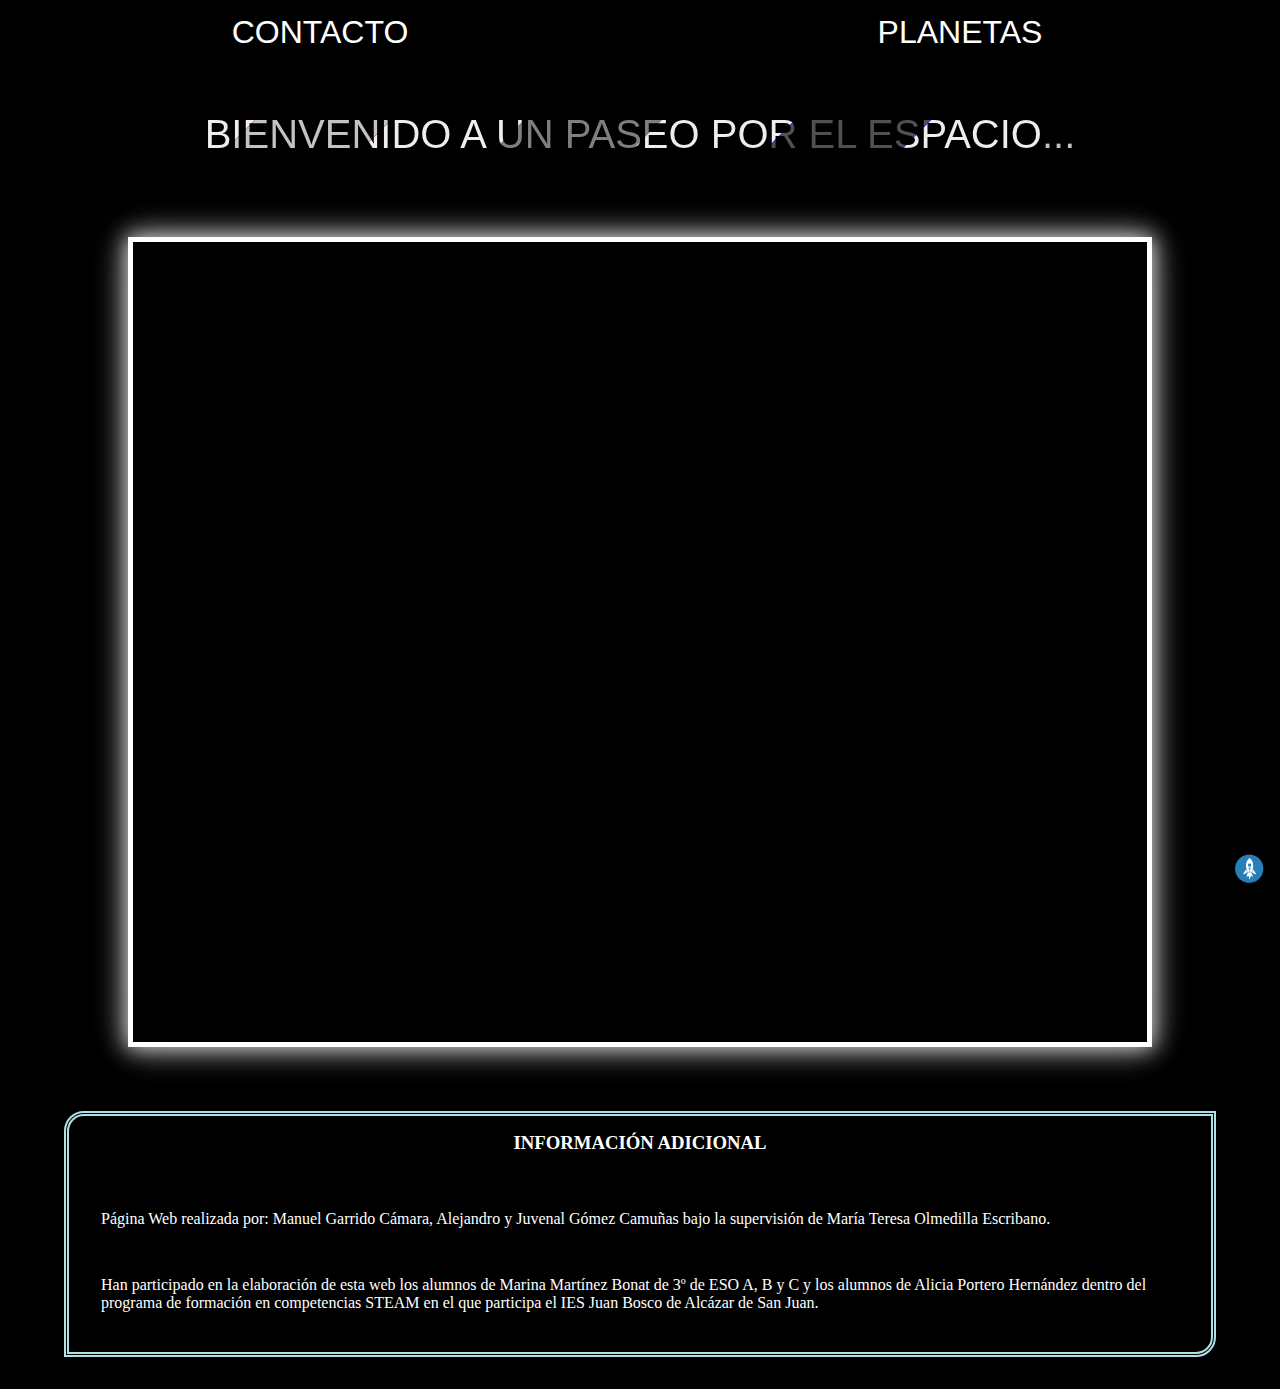
==== commit 0b5cd43e: "jhgfhjg" ====
--- a/index.html
+++ b/index.html
@@ -53,7 +53,7 @@
         que participa el IES Juan Bosco de Alcázar de San Juan.
       </p>
     </footer>
-    <a href="#" id="cohete"><img src="./images/logo_cohete.png" alt="icono cohete"></a>
+    <a href="#" id="cohete"><img src="./images/logo_cohete.png" id="cohete" alt="icono cohete"></a>
     <script src="./JavaScript/particles.min.js"></script>
     <script src="./JavaScript/particulas.js"></script>    
   </body>
--- a/css/general.css
+++ b/css/general.css
@@ -58,6 +58,8 @@
 .dropdown-content {
   display: none;
   position: absolute;
+  background-color: rgba(60, 60, 60, 0.342);
+  opacity: 0.8;
   border: 0px 1px 1px 1px solid white;
   overflow: auto;
   box-shadow: 0px 10px 10px 0px rgba(0, 0, 0, 0.4);
@@ -71,6 +73,7 @@
 .dropdown-content a {
   display: block;
   padding: 5px;
+  font-size: 1.2rem;
   text-shadow: 1px 1px 1px black;
   text-decoration: none;
 }
@@ -245,10 +248,12 @@
 #cohete {
   transition-duration: 2s;
   position: fixed;
+  z-index: 99999999;
+  color: white;
   right: 15px;
   bottom: 15px;
-  width: 4px;
-  height: 4px;
+  width: 2rem;
+  height: 2rem;
 
 }
 
@@ -830,7 +835,10 @@
   h1 {
     font-size: 3.5rem;
   }
-
+  .planeta {
+    max-width: 20rem;
+    max-height: 20rem;
+  }
 
   main {
     grid-template-columns: repeat(1, 2fr);
@@ -845,7 +853,7 @@
 iframe {
   width: 80%;
   height: 90vh;
-  margin: 2vw;
+  margin: 5vw;
   border: 5px solid white;
   box-shadow: 0px 0px 20px #dbdada, 0px 0px 30px #646464, 0px 0px 40px #2e2e2d,
     0px 0px 50px #181818;
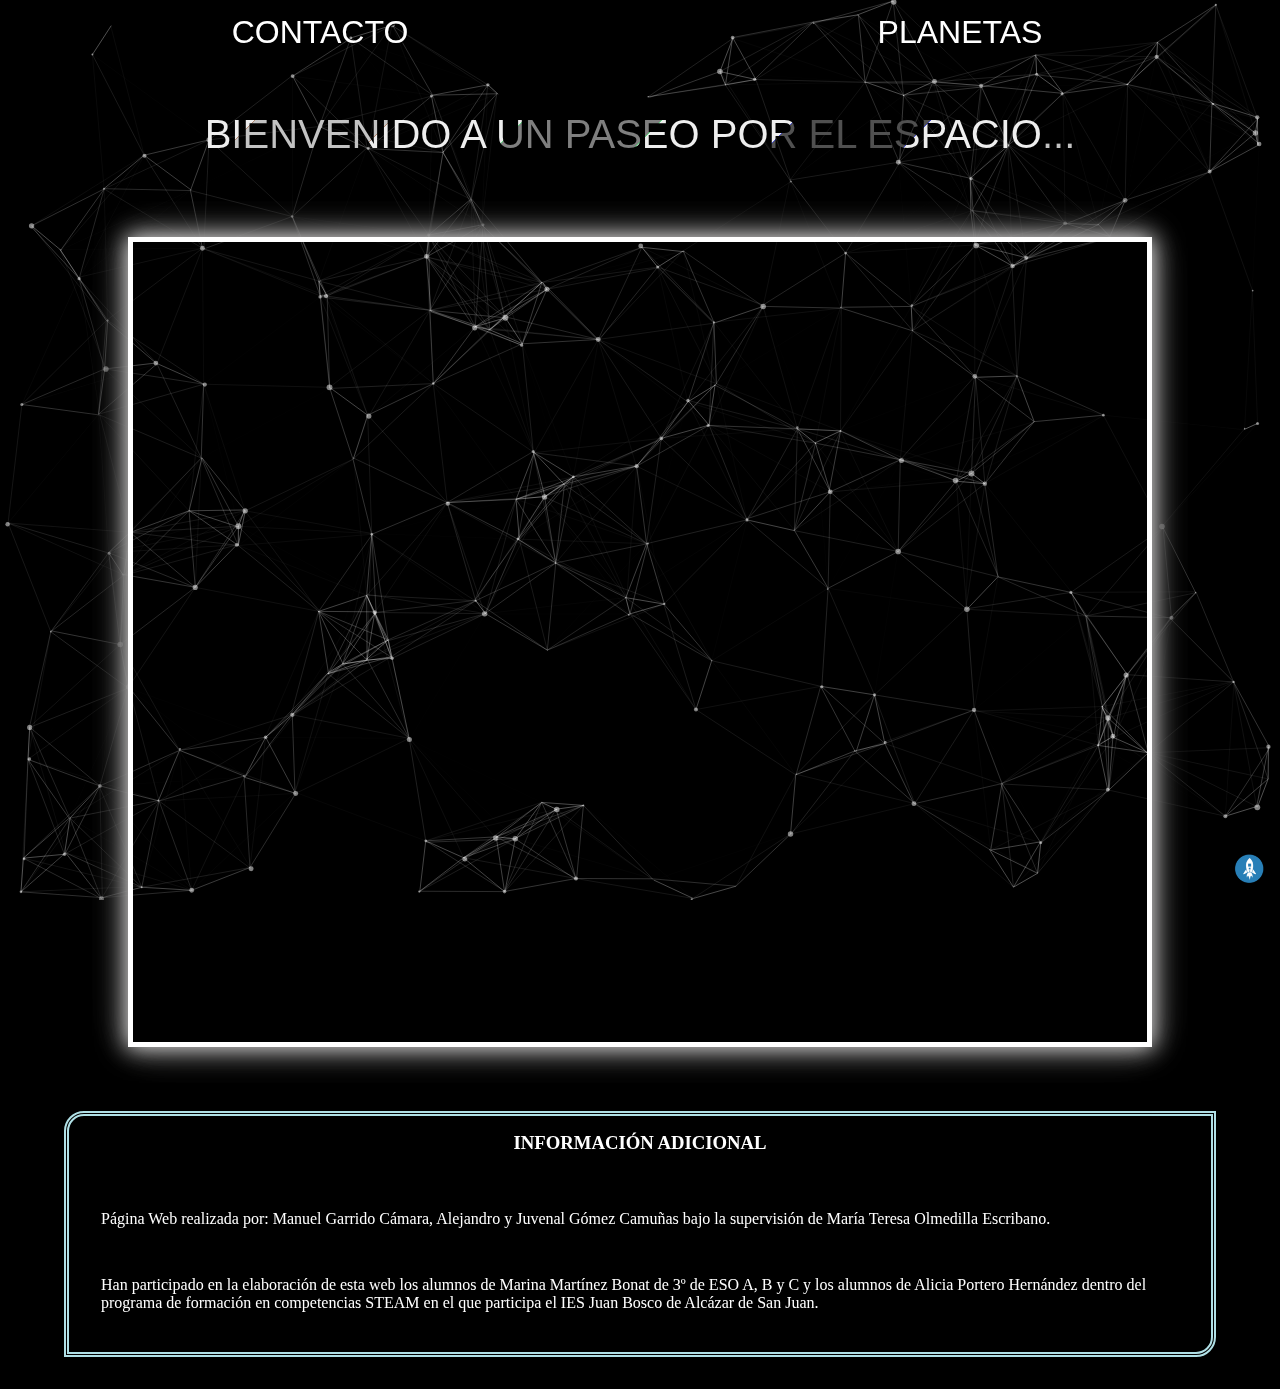
==== commit 0baa0e45: "Cambios particulas" ====
--- a/index.html
+++ b/index.html
@@ -9,6 +9,8 @@
     <link rel="icon" href="./images/favicon.webp" type="image/x-icon" />
   </head>
   <body>
+    <div id="particles-js"></div>
+
     <nav>
       <ul>
           <li><a class="txt-contactanos" href="../ProyectoCosmos/index.html">CONTACTO</a></li>
